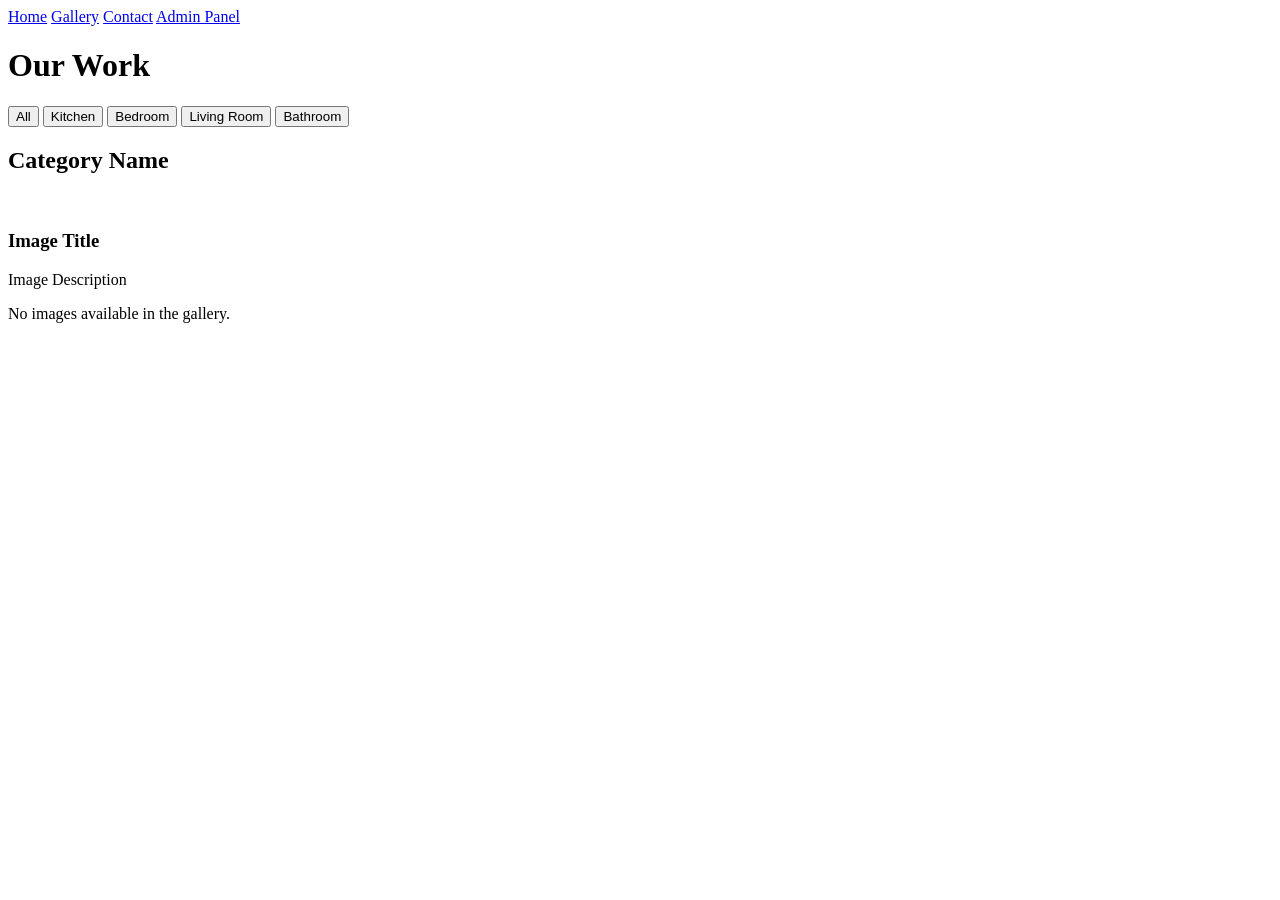
==== target/classes/templates/gallery.html @ 344fc6f0 "first commit for interior website" ====
<!DOCTYPE html>
<html xmlns:th="http://www.thymeleaf.org">
<head>
    <meta charset="UTF-8">
    <meta name="viewport" content="width=device-width, initial-scale=1.0">
    <title>Gallery - Madhurya Innovations</title>
    <link rel="stylesheet" href="/css/styles.css">
</head>
<body>
    <nav class="navbar">
        <a href="/">Home</a>
        <a href="/gallery" class="active">Gallery</a>
        <a href="/contact">Contact</a>
        <a href="/admin" class="admin-btn">Admin Panel</a>
    </nav>

    <div class="container">
        <h1>Our Work</h1>
        
        <!-- Category Tabs -->
        <div class="category-tabs">
            <button class="tab-btn active" onclick="filterCategory('all')">All</button>
            <button class="tab-btn" onclick="filterCategory('kitchen')">Kitchen</button>
            <button class="tab-btn" onclick="filterCategory('bedroom')">Bedroom</button>
            <button class="tab-btn" onclick="filterCategory('living')">Living Room</button>
            <button class="tab-btn" onclick="filterCategory('bathroom')">Bathroom</button>
        </div>

        <!-- Gallery sections by category -->
        <div th:each="category : ${imagesByCategory}" th:id="${category.key}" class="category-section">
            <h2 th:text="${#strings.capitalize(category.key)}">Category Name</h2>
            <div class="gallery-grid">
                <div th:each="image : ${category.value}" class="gallery-item">
                    <img th:src="${image.fileName}" th:alt="${image.title}">
                    <div class="gallery-item-info">
                        <h3 th:text="${image.title}">Image Title</h3>
                        <p th:text="${image.description}" class="image-description">Image Description</p>
                    </div>
                </div>
            </div>
        </div>

        <!-- Show message if no images are available -->
        <div th:if="${#maps.isEmpty(imagesByCategory)}" class="no-images">
            <p>No images available in the gallery.</p>
        </div>
    </div>

    <script>
        function filterCategory(category) {
            // Update active button
            document.querySelectorAll('.tab-btn').forEach(btn => {
                btn.classList.remove('active');
                if (btn.textContent.toLowerCase().includes(category)) {
                    btn.classList.add('active');
                }
            });

            // Show/hide categories
            document.querySelectorAll('.category-section').forEach(section => {
                if (category === 'all' || section.id === category) {
                    section.style.display = 'block';
                } else {
                    section.style.display = 'none';
                }
            });
        }
    </script>
</body>
</html>
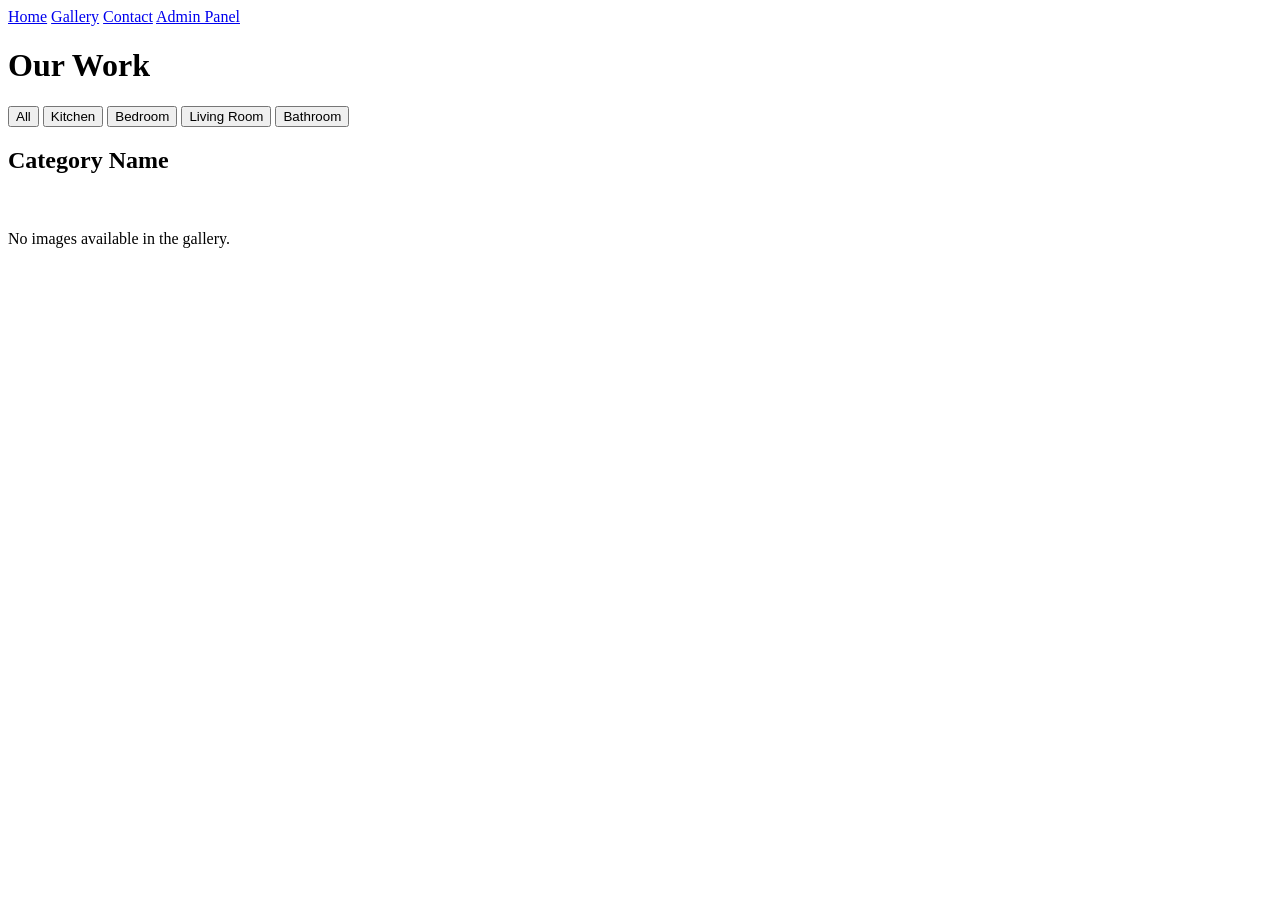
==== commit c915afe5: "working fine" ====
--- a/target/classes/templates/gallery.html
+++ b/target/classes/templates/gallery.html
@@ -5,6 +5,114 @@
     <meta name="viewport" content="width=device-width, initial-scale=1.0">
     <title>Gallery - Madhurya Innovations</title>
     <link rel="stylesheet" href="/css/styles.css">
+    <style>
+        .modal {
+            display: none;
+            position: fixed;
+            z-index: 1000;
+            left: 0;
+            top: 0;
+            width: 100%;
+            height: 100%;
+            background-color: rgba(0,0,0,0.5);
+        }
+
+        .modal-content {
+            background-color: #fefefe;
+            margin: 15% auto;
+            padding: 20px;
+            border: 1px solid #888;
+            width: 80%;
+            max-width: 500px;
+            border-radius: 8px;
+            box-shadow: 0 4px 6px rgba(0,0,0,0.1);
+        }
+
+        .close {
+            color: #aaa;
+            float: right;
+            font-size: 28px;
+            font-weight: bold;
+            cursor: pointer;
+        }
+
+        .close:hover {
+            color: black;
+        }
+
+        .form-group {
+            margin-bottom: 15px;
+        }
+
+        .form-group label {
+            display: block;
+            margin-bottom: 5px;
+            font-weight: bold;
+        }
+
+        .form-group input,
+        .form-group textarea {
+            width: 100%;
+            padding: 8px;
+            border: 1px solid #ddd;
+            border-radius: 4px;
+        }
+
+        .book-appointment-btn {
+            background: linear-gradient(135deg, #1e3c72 0%, #2a5298 100%);
+            color: white;
+            padding: 10px 20px;
+            border: none;
+            border-radius: 4px;
+            cursor: pointer;
+            font-size: 1.1rem;
+            margin: 20px 0;
+            transition: transform 0.3s ease;
+        }
+
+        .book-appointment-btn:hover {
+            transform: translateY(-2px);
+        }
+
+        .appointment-section {
+            text-align: center;
+            margin: 20px 0;
+        }
+
+        .submit-btn {
+            background: linear-gradient(135deg, #1e3c72 0%, #2a5298 100%);
+            color: white;
+            padding: 10px 20px;
+            border: none;
+            border-radius: 4px;
+            cursor: pointer;
+            width: 100%;
+            font-size: 1.1rem;
+            margin-top: 10px;
+        }
+
+        .submit-btn:hover {
+            opacity: 0.9;
+        }
+
+        select {
+            width: 100%;
+            padding: 8px;
+            border: 1px solid #ddd;
+            border-radius: 4px;
+            background-color: white;
+            font-size: 1rem;
+        }
+
+        select:focus {
+            outline: none;
+            border-color: #1e3c72;
+        }
+
+        #bhkGroup {
+            transition: all 0.3s ease;
+        }
+    </style>
 </head>
 <body>
     <nav class="navbar">
@@ -31,10 +139,12 @@
             <h2 th:text="${#strings.capitalize(category.key)}">Category Name</h2>
             <div class="gallery-grid">
                 <div th:each="image : ${category.value}" class="gallery-item">
-                    <img th:src="${image.fileName}" th:alt="${image.title}">
-                    <div class="gallery-item-info">
-                        <h3 th:text="${image.title}">Image Title</h3>
-                        <p th:text="${image.description}" class="image-description">Image Description</p>
+                    <div class="image-container">
+                        <img th:src="${image.fileName}" th:alt="${image.title}">
+                        <div class="image-overlay">
+                            <h3 th:text="${image.title}"></h3>
+                            <p th:text="${image.description}"></p>
+                        </div>
                     </div>
                 </div>
             </div>
@@ -43,6 +153,58 @@
         <!-- Show message if no images are available -->
         <div th:if="${#maps.isEmpty(imagesByCategory)}" class="no-images">
             <p>No images available in the gallery.</p>
+        </div>
+    </div>
+
+    <!-- Add this after the container -->
+    <div id="appointmentModal" class="modal">
+        <div class="modal-content">
+            <span class="close">&times;</span>
+            <h2>Book an Appointment</h2>
+            <form id="appointmentForm" action="/appointment/book" method="post">
+                <div class="form-group">
+                    <label for="customerName">Name:</label>
+                    <input type="text" id="customerName" name="customerName" required>
+                </div>
+                
+                <div class="form-group">
+                    <label for="customerMobile">Mobile:</label>
+                    <input type="tel" id="customerMobile" name="customerMobile" required>
+                </div>
+                
+                <div class="form-group">
+                    <label for="propertyType">Property Type:</label>
+                    <select id="propertyType" name="propertyType" required onchange="toggleBhkSelect()">
+                        <option value="">Select Property Type</option>
+                        <option value="house">House</option>
+                        <option value="shop">Shop</option>
+                    </select>
+                </div>
+                
+                <div class="form-group" id="bhkGroup" style="display: none;">
+                    <label for="bhkType">BHK Type:</label>
+                    <select id="bhkType" name="bhkType">
+                        <option value="">Select BHK</option>
+                        <option value="1BHK">1 BHK</option>
+                        <option value="2BHK">2 BHK</option>
+                        <option value="3BHK">3 BHK</option>
+                        <option value="4BHK">4 BHK</option>
+                        <option value="5BHK">5 BHK</option>
+                    </select>
+                </div>
+                
+                <div class="form-group">
+                    <label for="customerAddress">Address:</label>
+                    <textarea id="customerAddress" name="customerAddress" required></textarea>
+                </div>
+                
+                <div class="form-group">
+                    <label for="appointmentDateTime">Preferred Date & Time:</label>
+                    <input type="datetime-local" id="appointmentDateTime" name="appointmentDateTime" required>
+                </div>
+                
+                <button type="submit" class="submit-btn">Book Appointment</button>
+            </form>
         </div>
     </div>
 
@@ -65,6 +227,68 @@
                 }
             });
         }
+
+        // Get the modal
+        var modal = document.getElementById("appointmentModal");
+        var btn = document.getElementById("bookAppointmentBtn");
+        var span = document.getElementsByClassName("close")[0];
+
+        // Open modal
+        btn.onclick = function() {
+            modal.style.display = "block";
+        }
+
+        // Close modal
+        span.onclick = function() {
+            modal.style.display = "none";
+        }
+
+        // Close when clicking outside
+        window.onclick = function(event) {
+            if (event.target == modal) {
+                modal.style.display = "none";
+            }
+        }
+
+        // Form submission
+        document.getElementById('appointmentForm').addEventListener('submit', function(e) {
+            e.preventDefault();
+            
+            const formData = new FormData(this);
+            fetch('/appointment/book', {
+                method: 'POST',
+                body: formData
+            })
+            .then(response => response.json())
+            .then(data => {
+                if(data.success) {
+                    alert('Appointment booked successfully!');
+                    modal.style.display = "none";
+                    this.reset();
+                } else {
+                    alert('Failed to book appointment. Please try again.');
+                }
+            })
+            .catch(error => {
+                console.error('Error:', error);
+                alert('An error occurred. Please try again.');
+            });
+        });
+
+        function toggleBhkSelect() {
+            const propertyType = document.getElementById('propertyType').value;
+            const bhkGroup = document.getElementById('bhkGroup');
+            const bhkSelect = document.getElementById('bhkType');
+            
+            if (propertyType === 'house') {
+                bhkGroup.style.display = 'block';
+                bhkSelect.required = true;
+            } else {
+                bhkGroup.style.display = 'none';
+                bhkSelect.required = false;
+                bhkSelect.value = '';
+            }
+        }
     </script>
 </body>
 </html> 
